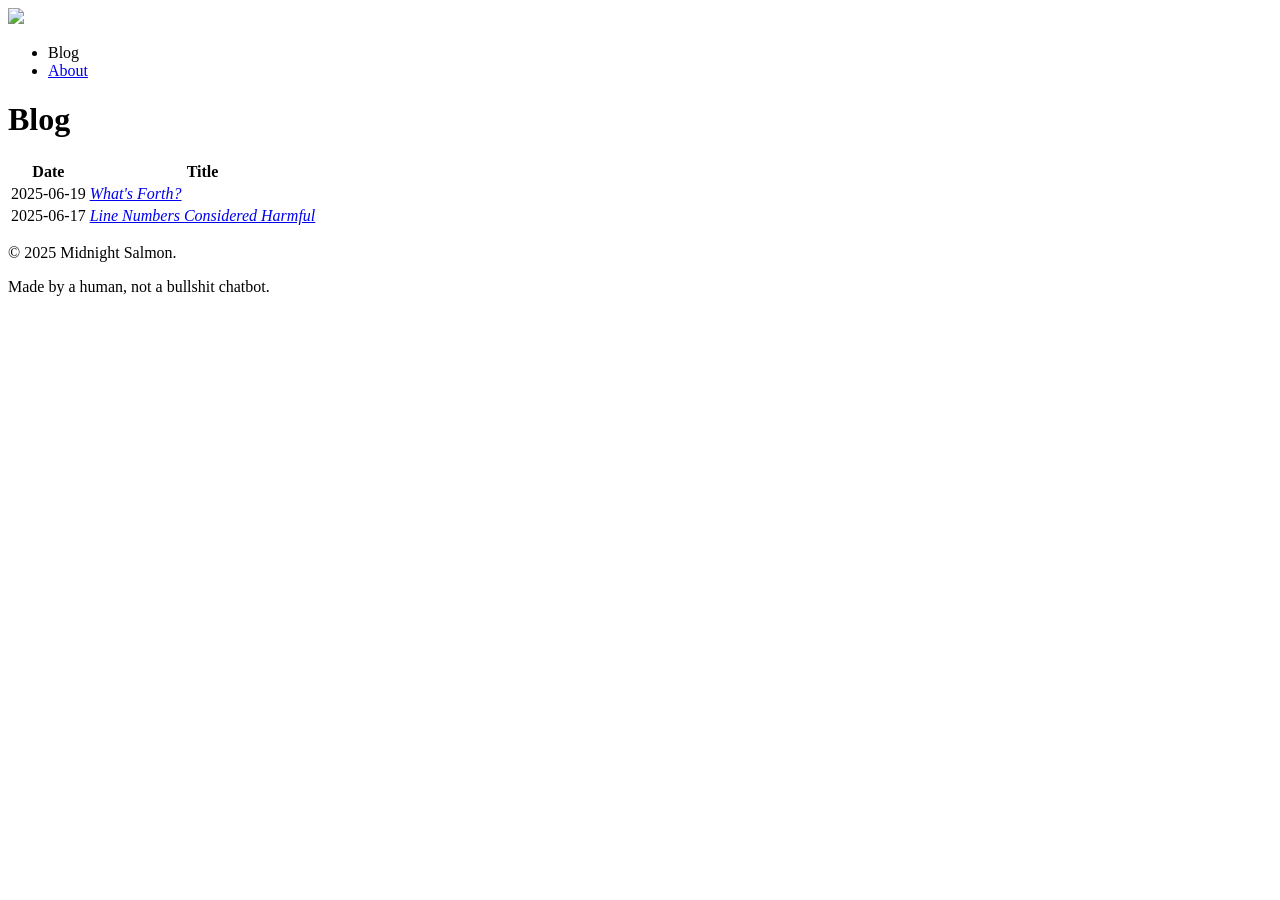
==== index.html @ dac372f2 "Test file." ====
<!doctype html>
<html lang="en">
<head>
<meta charset="utf-8">
<title>Midnight Salmon</title>
<link rel="icon" href="media/favicon.png" type="image/png">
<link rel="stylesheet" href="style.css">
</head>
<body>
<header>
<img src="media/logo.png">
<nav>
<ul>
<li>Blog</li>
<li><a href="about.html">About</a></li>
</ul>
</nav>
</header>
<main><h1>Blog</h1>
<table>
<tr><th>Date</th><th>Title</th></tr>
<tr><td>2025-06-19</td><td><a href="whatsforth.html"><em>What's Forth?</em></a></td></tr>

<tr><td>2025-06-17</td><td><a href="linenumbers.html"><em>Line Numbers Considered Harmful</em></a></td></tr>
</table>
</main>
<footer>
<p>© 2025 Midnight Salmon.</p>
<p>Made by a human, not a bullshit chatbot.</p>
</footer>
</body>
</html>
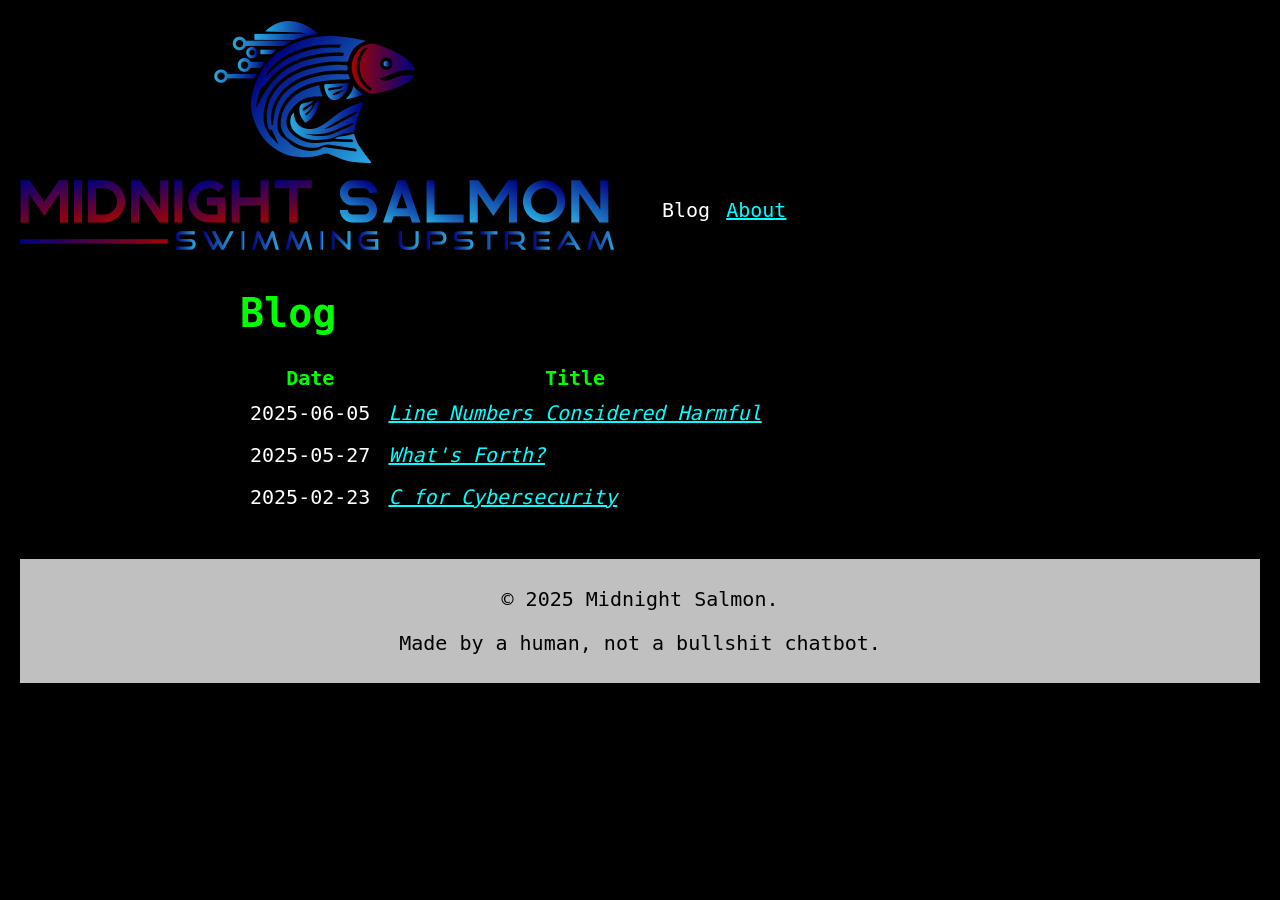
==== commit aea3fba0: "Scrumbled!" ====
--- a/index.html
+++ b/index.html
@@ -19,9 +19,11 @@
 <main><h1>Blog</h1>
 <table>
 <tr><th>Date</th><th>Title</th></tr>
-<tr><td>2025-06-19</td><td><a href="whatsforth.html"><em>What's Forth?</em></a></td></tr>
+<tr><td>2025-06-05</td><td><a href="linenumbers.html"><em>Line Numbers Considered Harmful</em></a></td></tr>
 
-<tr><td>2025-06-17</td><td><a href="linenumbers.html"><em>Line Numbers Considered Harmful</em></a></td></tr>
+<tr><td>2025-05-27</td><td><a href="whatsforth.html"><em>What's Forth?</em></a></td></tr>
+
+<tr><td>2025-02-23</td><td><a href="cforcyber.html"><em>C for Cybersecurity</em></a></td></tr>
 </table>
 </main>
 <footer>
--- a/style.css
+++ b/style.css
@@ -0,0 +1,74 @@
+body {
+  background-color: black;
+  color: white;
+  font-family: monospace;
+  font-size: 20px;
+  margin: 1em;
+}
+
+header {
+  display: flex;
+  align-items: flex-end;
+  margin-bottom: 2em;
+}
+
+main {
+  width: 50vw;
+  min-width: 800px;
+  margin: auto;
+}
+
+pre {
+  max-width: 50vw;
+  white-space: pre-wrap;
+  overflow-wrap: break-word;
+  font-size: smaller;
+  background-color: silver;
+  color: black;
+}
+
+blockquote {
+  font-style: italic;
+}
+
+main img {
+  max-width: 100%;
+}
+
+main p, main ul, main ol {
+  font-family: serif;
+}
+
+footer {
+  background-color: silver;
+  color: black;
+  margin-top: 2em;
+  padding: 0.4em;
+  text-align: center
+}
+
+h1, h2, h3, h4, h5, h6, th {
+  color: lime;
+}
+
+a:link, a:visited, a:hover {
+  color: aqua;
+}
+
+a:hover {
+  color: lightcyan;
+  text-shadow: 0 0 8px aqua;
+}
+
+nav ul {
+  display: flex;
+  list-style: none;
+}
+
+nav ul li {
+  padding: 0.4em;
+}
+
+td {
+  padding: 0.4em;
+}
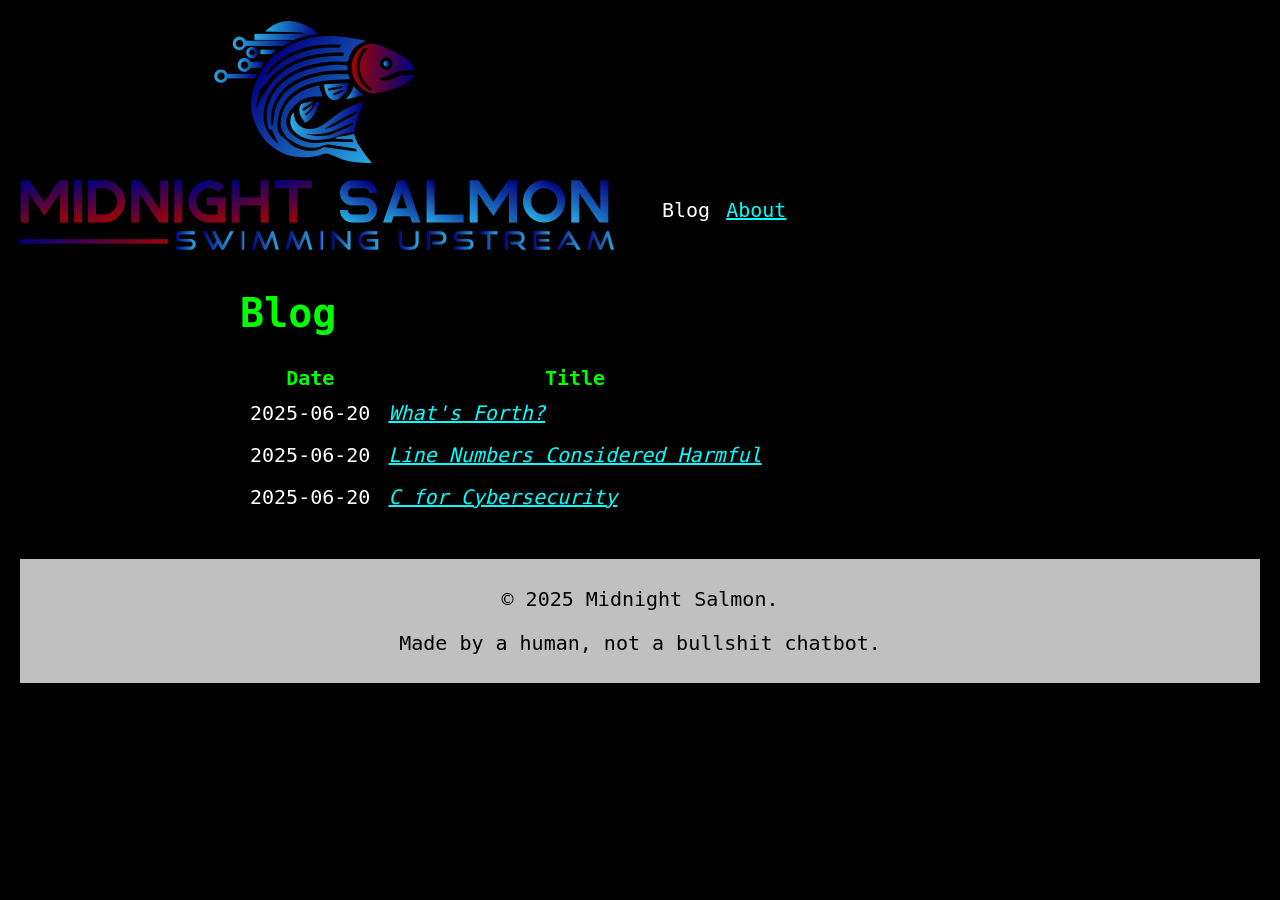
==== commit f66a145a: "Scrumbled with posts from old site." ====
--- a/index.html
+++ b/index.html
@@ -19,11 +19,11 @@
 <main><h1>Blog</h1>
 <table>
 <tr><th>Date</th><th>Title</th></tr>
-<tr><td>2025-06-05</td><td><a href="linenumbers.html"><em>Line Numbers Considered Harmful</em></a></td></tr>
+<tr><td>2025-06-20</td><td><a href="whatsforth.html"><em>What's Forth?</em></a></td></tr>
 
-<tr><td>2025-05-27</td><td><a href="whatsforth.html"><em>What's Forth?</em></a></td></tr>
+<tr><td>2025-06-20</td><td><a href="linenumbers.html"><em>Line Numbers Considered Harmful</em></a></td></tr>
 
-<tr><td>2025-02-23</td><td><a href="cforcyber.html"><em>C for Cybersecurity</em></a></td></tr>
+<tr><td>2025-06-20</td><td><a href="cforcyber.html"><em>C for Cybersecurity</em></a></td></tr>
 </table>
 </main>
 <footer>
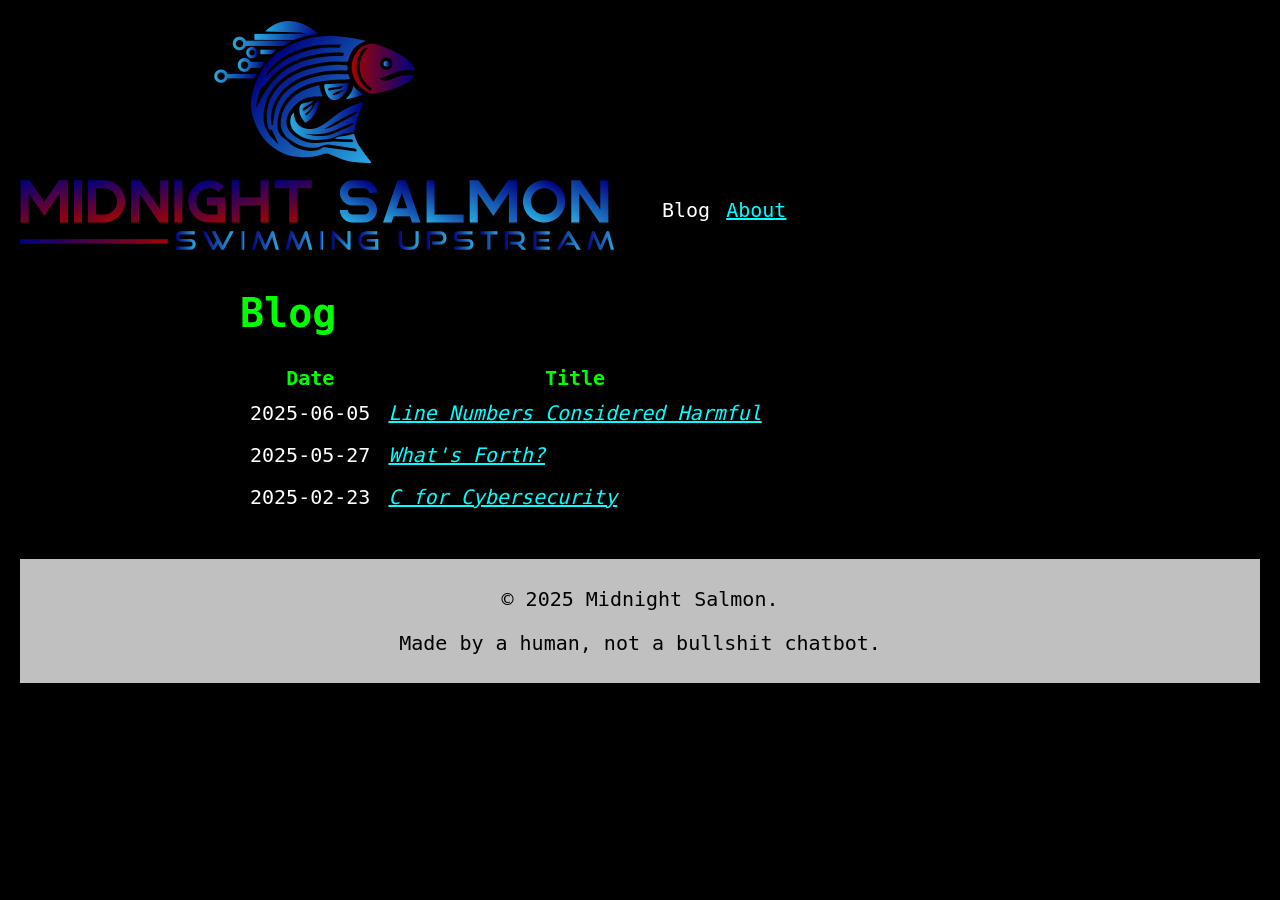
==== commit 29ddc20d: "Oops." ====
--- a/index.html
+++ b/index.html
@@ -19,11 +19,11 @@
 <main><h1>Blog</h1>
 <table>
 <tr><th>Date</th><th>Title</th></tr>
-<tr><td>2025-06-20</td><td><a href="whatsforth.html"><em>What's Forth?</em></a></td></tr>
+<tr><td>2025-06-05</td><td><a href="linenumbers.html"><em>Line Numbers Considered Harmful</em></a></td></tr>
 
-<tr><td>2025-06-20</td><td><a href="linenumbers.html"><em>Line Numbers Considered Harmful</em></a></td></tr>
+<tr><td>2025-05-27</td><td><a href="whatsforth.html"><em>What's Forth?</em></a></td></tr>
 
-<tr><td>2025-06-20</td><td><a href="cforcyber.html"><em>C for Cybersecurity</em></a></td></tr>
+<tr><td>2025-02-23</td><td><a href="cforcyber.html"><em>C for Cybersecurity</em></a></td></tr>
 </table>
 </main>
 <footer>
--- a/style.css
+++ b/style.css
@@ -13,22 +13,30 @@
 }
 
 main {
-  width: 50vw;
+  max-width: 800px;
   min-width: 800px;
   margin: auto;
 }
 
 pre {
-  max-width: 50vw;
+  max-width: 100%;
+  min-width: 800px;
   white-space: pre-wrap;
   overflow-wrap: break-word;
   font-size: smaller;
   background-color: silver;
   color: black;
+  padding: 0.2em;
 }
 
 blockquote {
   font-style: italic;
+}
+
+time {
+  font-family: monospace;
+  color: silver;
+  font-size: smaller;
 }
 
 main img {
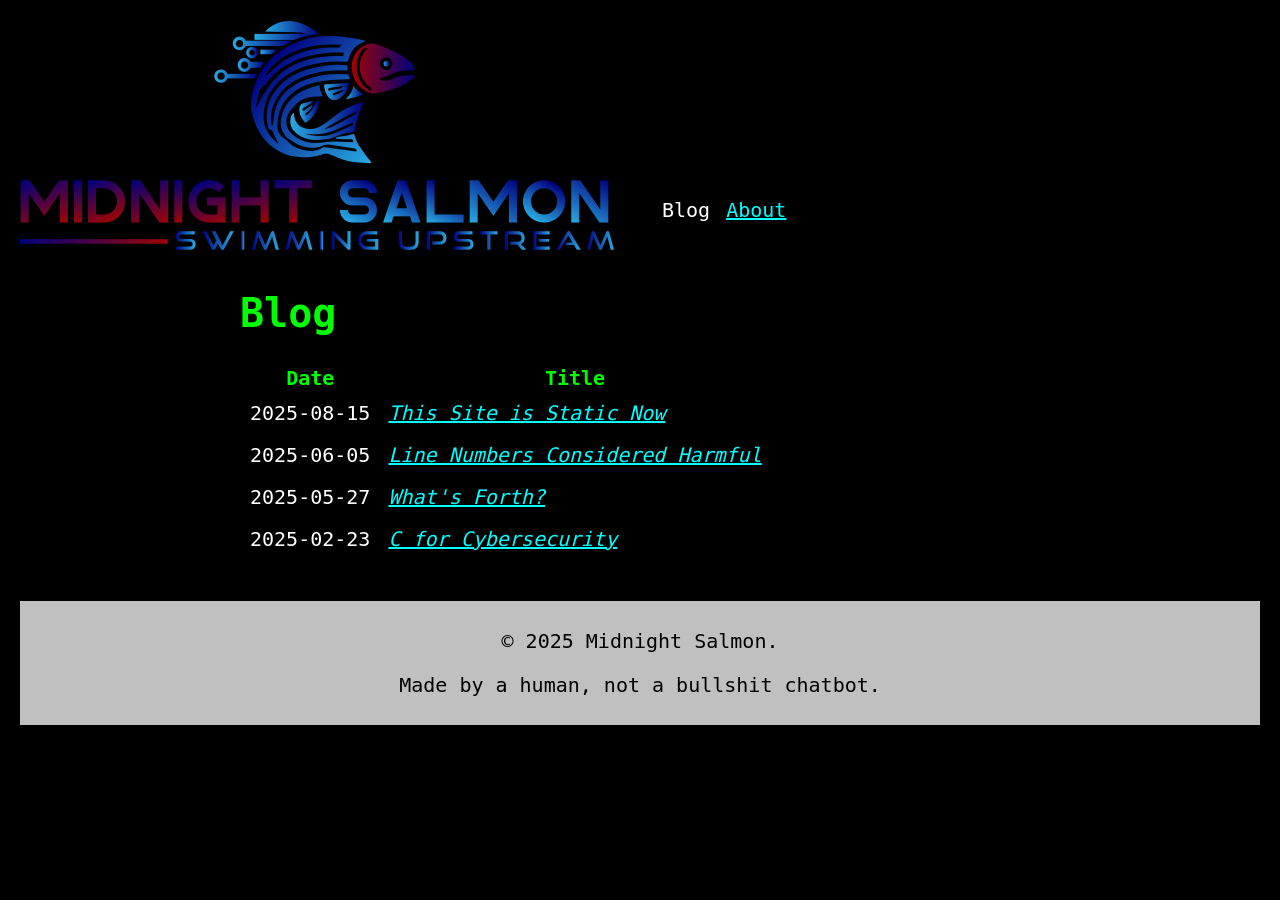
==== commit 5d132c93: "New post." ====
--- a/index.html
+++ b/index.html
@@ -19,6 +19,8 @@
 <main><h1>Blog</h1>
 <table>
 <tr><th>Date</th><th>Title</th></tr>
+<tr><td>2025-08-15</td><td><a href="staticblog.html"><em>This Site is Static Now</em></a></td></tr>
+
 <tr><td>2025-06-05</td><td><a href="linenumbers.html"><em>Line Numbers Considered Harmful</em></a></td></tr>
 
 <tr><td>2025-05-27</td><td><a href="whatsforth.html"><em>What's Forth?</em></a></td></tr>
